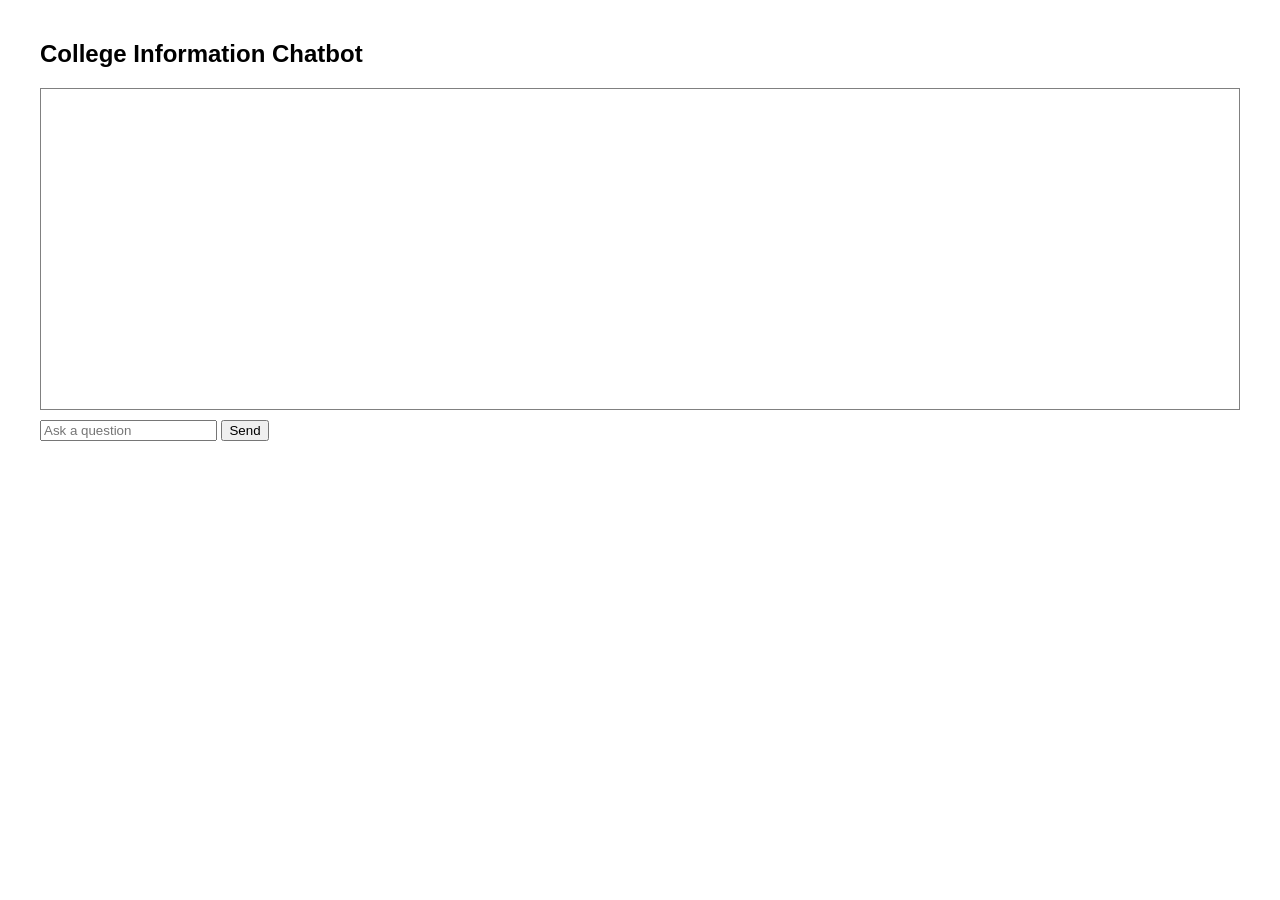
==== templates/index.html @ 1783c2d1 "Initial commit - College NLP chatbot project" ====
<!DOCTYPE html>
<html>
<head>
<title>College Chatbot</title>
<link rel="stylesheet" href="/static/style.css">
</head>

<body>

<h2>College Information Chatbot</h2>

<div id="chatbox"></div>

<input id="userInput" placeholder="Ask a question">
<button onclick="sendMessage()">Send</button>

<script src="/static/script.js"></script>

</body>
</html>
---- static/style.css ----
body{
font-family: Arial;
margin: 40px;
}

#chatbox{
border:1px solid gray;
height:300px;
overflow:auto;
padding:10px;
margin-bottom:10px;
}
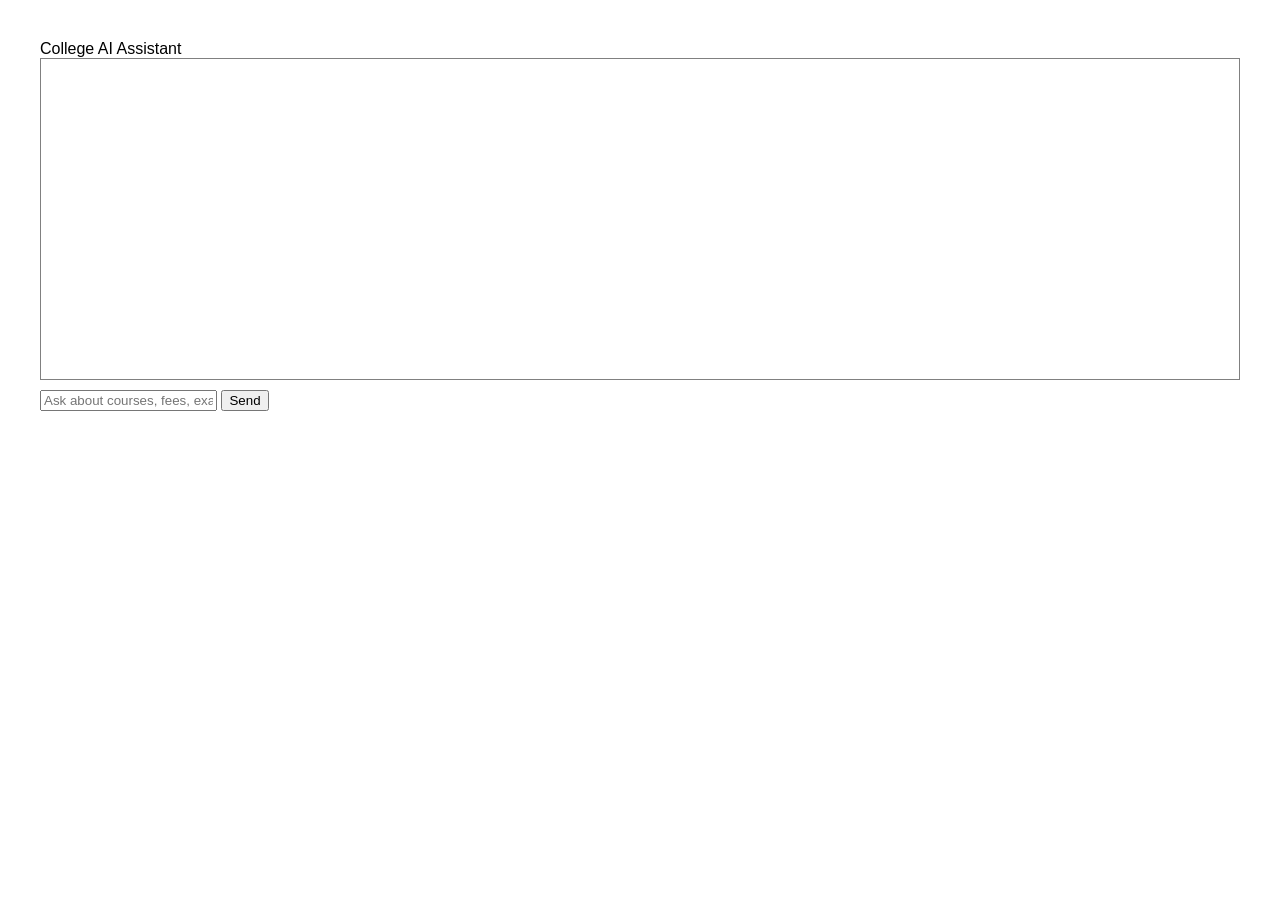
==== commit 7c5f049d: "Update title and structure of index.html" ====
--- a/templates/index.html
+++ b/templates/index.html
@@ -1,18 +1,26 @@
 <!DOCTYPE html>
 <html>
 <head>
-<title>College Chatbot</title>
+<title>College AI Assistant</title>
 <link rel="stylesheet" href="/static/style.css">
 </head>
 
 <body>
 
-<h2>College Information Chatbot</h2>
+<div class="chat-container">
 
-<div id="chatbox"></div>
+<div class="chat-header">
+College AI Assistant
+</div>
 
-<input id="userInput" placeholder="Ask a question">
+<div id="chatbox" class="chatbox"></div>
+
+<div class="input-area">
+<input id="userInput" placeholder="Ask about courses, fees, exams..." />
 <button onclick="sendMessage()">Send</button>
+</div>
+
+</div>
 
 <script src="/static/script.js"></script>
 
